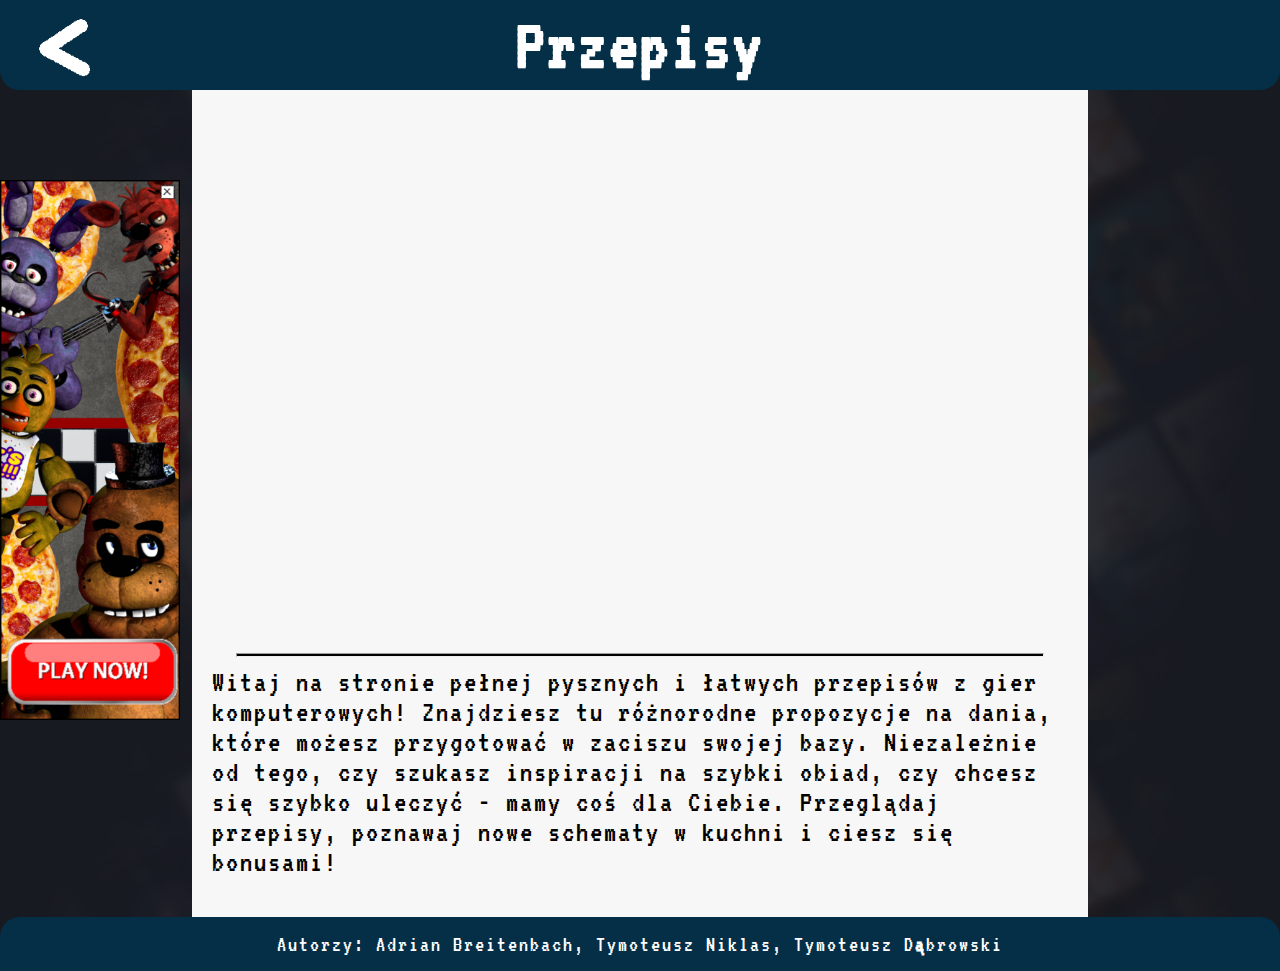
==== index.html @ 88f9d0df "Merge branch 'main' of https://github.com/Tymekh/Szm3gle-Recipes" ====
<!DOCTYPE html>
<html lang="pl">
<head>
    <meta charset="UTF-8">
    <meta name="viewport" content="width=device-width, initial-scale=1.0">
    <link rel="stylesheet" href="style.css">
    <title class="title">Przepisy</title>
    <link rel="preconnect" href="https://fonts.googleapis.com">
    <link rel="preconnect" href="https://fonts.gstatic.com" crossorigin>
    <link href="https://fonts.googleapis.com/css2?family=VT323&display=swap" rel="stylesheet">
    <link rel="icon" type="image/x-icon" href="./obrazy/favicon.png">
</head>
<body>
    <header>
        <img onclick="back();" src="./obrazy/back.png" class="back">
        <h1 class="title">Przepisy</h1>
    </header>
    <main class="index-main">
        <div class="gry-container">

        </div>
        <hr style="width: 90%;height: 2px; background-color: black;">
        <p class="opis">
            Witaj na stronie pełnej pysznych i łatwych przepisów z gier komputerowych! Znajdziesz tu różnorodne propozycje na dania, które możesz przygotować w zaciszu swojej bazy. Niezależnie od tego, czy szukasz inspiracji na szybki obiad, czy chcesz się szybko uleczyć - mamy coś dla Ciebie. Przeglądaj przepisy, poznawaj nowe schematy w kuchni i ciesz się bonusami!
        </p>
    </main>
    <footer>
        <p>Autorzy: <span onclick="theFunny()">Adrian Breitenbach</span>, Tymoteusz Niklas, Tymoteusz D<strong>ą</strong>browski</p>
    </footer>
    <nav onclick="window.open('https://silent-hunter7.github.io/PiecNocyUFryderyka/', '_blank');" class="ad"></nav>
</body>
</html>
<script src="script.js"></script>
<script src="the-funny/the-funny.js"></script>
---- style.css ----
*{
    font-family: VT323;
    letter-spacing: 2px;
}
  
body{
    margin: 0;
    background-image: url("./obrazy/tlo.jpg");
    background-size: contain;
    /* background-repeat: no-repeat; */
}
h3{
    display: inline-block;
}
header{
    color: white;
    display: flex;
    justify-content: center;
    align-items: center;
    height: 10vh;
    font-size: 4vh;
    width: 100%;
    background-color: rgb(5, 47, 71);
    border-radius: 0px 0px 20px 20px;
}
main{
    background-color: rgb(247, 247, 247);
    width: 70%;
    margin: auto;
    margin-top: 0;
    padding-top: 40px;
    padding-bottom: 40px;
    min-height: calc(84vh - 80px);
}
footer{
    position: static;
    bottom: 0px;
    background-color: rgb(5, 47, 71);
    width: 100%;
    height: 6vh;
    border-radius: 20px 20px 0px 0px;
    display: flex;
    justify-content: center;
    align-items: center;
    color: white;
    font-size: 2.5vh;
}
.gry-container{
    width: calc(100% - 2vh);
    display: flex;
    flex-direction: column;
    flex-wrap: wrap;
    height: 55vh;
    justify-content: space-evenly;
    align-items: center;
    margin: 20px 1vh 0 1vh;
}

.gry{
    background-position-x: center;
    background-position-y: center;
    background-size: 100% 100%; 
    background-repeat: no-repeat;
    filter: grayscale(100%);
    border-radius: 10px;
    cursor: pointer;
    margin: 10px;
    transition: filter 0.4s;
    height: 20vh;
    width: 16vw;
    margin-top: 0.5vw;
    margin-bottom: 0.5vw;
    box-shadow: 0px 4px 8px rgba(0, 0, 0, 0.2);
    transition: transform 0.3s ease, box-shadow 0.3s ease;
}
.gry:hover{
    transform: scale(1.05);
    box-shadow: 0px 8px 16px rgba(0, 0, 0, 0.3);
    filter: grayscale(0%);
}
.item{
    height: 20vh;
    margin: 40px;
    margin-top: 0px;
    background-color: cornflowerblue;
    border-radius: 10px;
    cursor: pointer;
}
.item img{
    height: calc(20vh - 40px);
    float: left;
    clear: none;
    /* image-rendering: optimizeQuality; */
    background-color: beige;
    padding: 10px;
    border-radius: 10px;
    margin: 10px;

}
.item-text-container{
    float: left;
    margin-left: 20px;
    max-width: 70%;
}
.item-text-container p{
    /* max-width: 50%; */
    font-size: 1.25em;
    /* overflow: hidden; */
}
.item-food{
    height: 60vh;
    margin: 40px;
    margin-top: 0px;
    background-color: cornflowerblue;
    border-radius: 10px;
}
.item-food img{
    height: 70%;
    float: left;
    clear: none;
}
.item-food p{
    max-width: 70%;
}
.danie-text-container{
    float: left;
    margin-left: 20px;
    max-width: 60%;
}
p{
    margin: 0;
}
a{
    padding-left: 40px;
    padding-right: 40px;
    color: black;
    font-style: normal;
}
/* img{
    height: 100px;
    width: 100px;
} */
 .ad{
    position: absolute;
    left: 0vh;
    top: 20vh;
    width: 20vh;
    height: 60vh;
    background-image:url(./obrazy/ad.png);
    background-size: contain;
    cursor: pointer;
 }
 .back{
    position: fixed;
    left: 20px;
    width: calc(10vh - 14px);
    height: calc(10vh - 14px);
    z-index: 69;
    cursor: pointer;
    background-color: rgb(5, 47, 71);
    padding: 7px;
    border-radius: 10px;
 }
.obraz{
    background-color: beige;
    padding: 10px;
    border-radius: 10px;
    margin: 10px;
}
.opis{
    margin-left: 20px;
    margin-right: 20px;
    margin-top: 10px;
    font-size: 1.9em;
}







.obracanie{
    animation: obracanie infinite 1s linear;
}
.skalowanie{
    animation: skalowanie infinite 1s linear;
}
.znikanie{
    animation: znikanie 0.75s linear;
}
@keyframes obracanie {
    from {transform: rotate(0deg) scale(1)}
    50% {transform: rotate(180deg) scale(3)}
    to {transform: rotate(360deg) scale(1)}
}
@keyframes skalowanie {
    from {transform: scaleX(1) scaleY(3);}
    50% {transform: scaleX(3) scaleY(1);}
    to {transform: scaleX(1) scaleY(3);}
}
@keyframes znikanie {
    to {opacity: 0;}
}
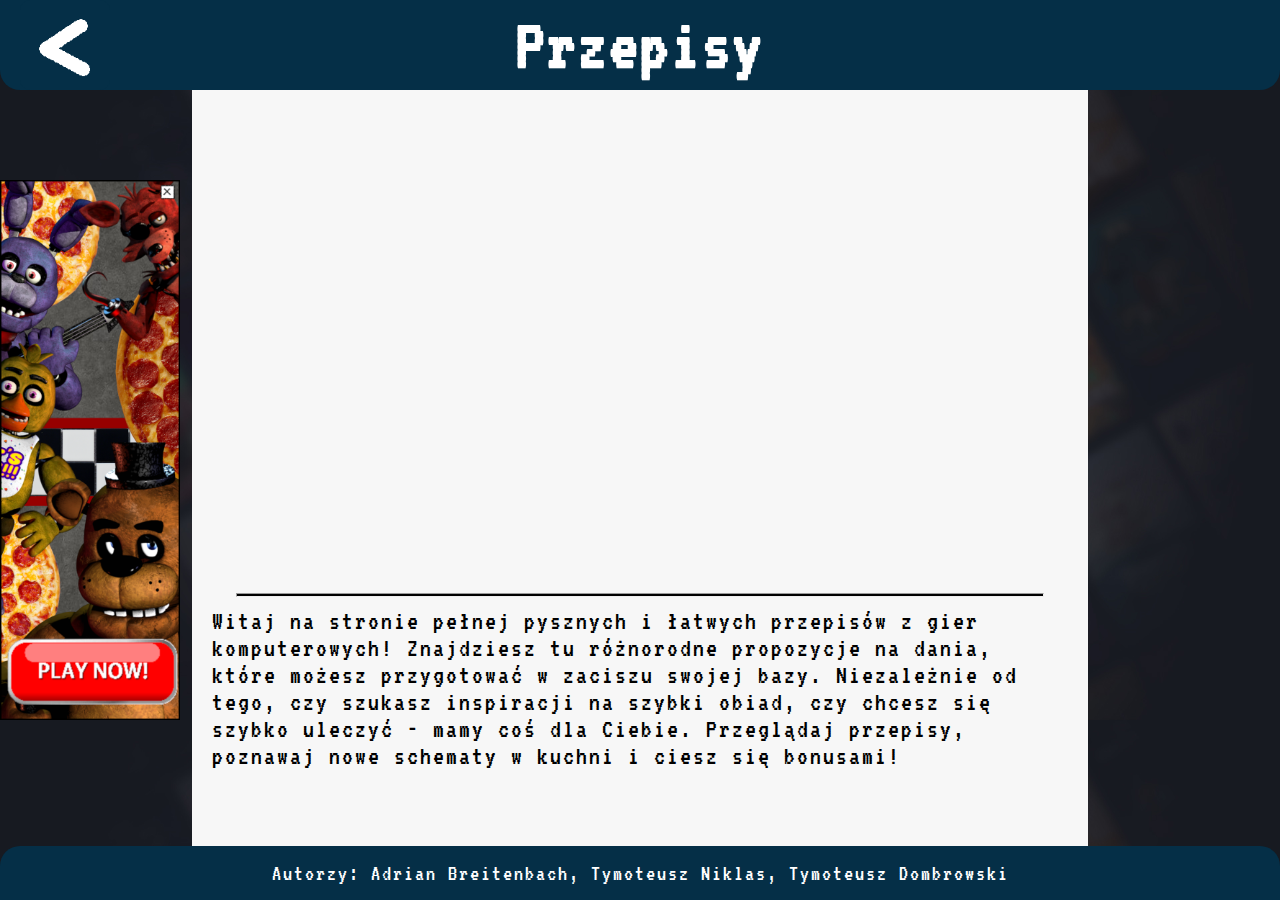
==== commit 851fa7f1: "NAJWAŻNIEJSZY UPDATE" ====
--- a/index.html
+++ b/index.html
@@ -25,7 +25,7 @@
         </p>
     </main>
     <footer>
-        <p>Autorzy: <span onclick="theFunny()">Adrian Breitenbach</span>, Tymoteusz Niklas, Tymoteusz D<strong>ą</strong>browski</p>
+        <p>Autorzy: <span onclick="theFunny()">Adrian Breitenbach</span>, Tymoteusz Niklas, Tymoteusz Dombrowski</p>
     </footer>
     <nav onclick="window.open('https://silent-hunter7.github.io/PiecNocyUFryderyka/', '_blank');" class="ad"></nav>
 </body>
--- a/style.css
+++ b/style.css
@@ -28,9 +28,7 @@
     width: 70%;
     margin: auto;
     margin-top: 0;
-    padding-top: 40px;
-    padding-bottom: 40px;
-    min-height: calc(84vh - 80px);
+    min-height: 84vh;
 }
 footer{
     position: static;
@@ -44,6 +42,7 @@
     align-items: center;
     color: white;
     font-size: 2.5vh;
+    min-height: calc(6vh - 8px);
 }
 .gry-container{
     width: calc(100% - 2vh);
@@ -53,9 +52,8 @@
     height: 55vh;
     justify-content: space-evenly;
     align-items: center;
-    margin: 20px 1vh 0 1vh;
-}
-
+    margin: 0 1vh 0 1vh;
+}
 .gry{
     background-position-x: center;
     background-position-y: center;
@@ -64,14 +62,14 @@
     filter: grayscale(100%);
     border-radius: 10px;
     cursor: pointer;
-    margin: 10px;
-    transition: filter 0.4s;
     height: 20vh;
     width: 16vw;
-    margin-top: 0.5vw;
-    margin-bottom: 0.5vw;
+    margin-top: 0.5vh;
+    margin-bottom: 0.5vh;
+    margin-left: 0.5vw;
+    margin-right: 0.5vw;
     box-shadow: 0px 4px 8px rgba(0, 0, 0, 0.2);
-    transition: transform 0.3s ease, box-shadow 0.3s ease;
+    transition: transform 0.3s ease, box-shadow 0.3s ease, filter 0.3s;
 }
 .gry:hover{
     transform: scale(1.05);
@@ -140,7 +138,7 @@
     height: 100px;
     width: 100px;
 } */
- .ad{
+.ad{
     position: absolute;
     left: 0vh;
     top: 20vh;
@@ -149,8 +147,8 @@
     background-image:url(./obrazy/ad.png);
     background-size: contain;
     cursor: pointer;
- }
- .back{
+}
+.back{
     position: fixed;
     left: 20px;
     width: calc(10vh - 14px);
@@ -160,7 +158,7 @@
     background-color: rgb(5, 47, 71);
     padding: 7px;
     border-radius: 10px;
- }
+}
 .obraz{
     background-color: beige;
     padding: 10px;
@@ -171,7 +169,8 @@
     margin-left: 20px;
     margin-right: 20px;
     margin-top: 10px;
-    font-size: 1.9em;
+    font-size: 3vh;
+    min-height: calc(10vh - 2vh);
 }
 
 
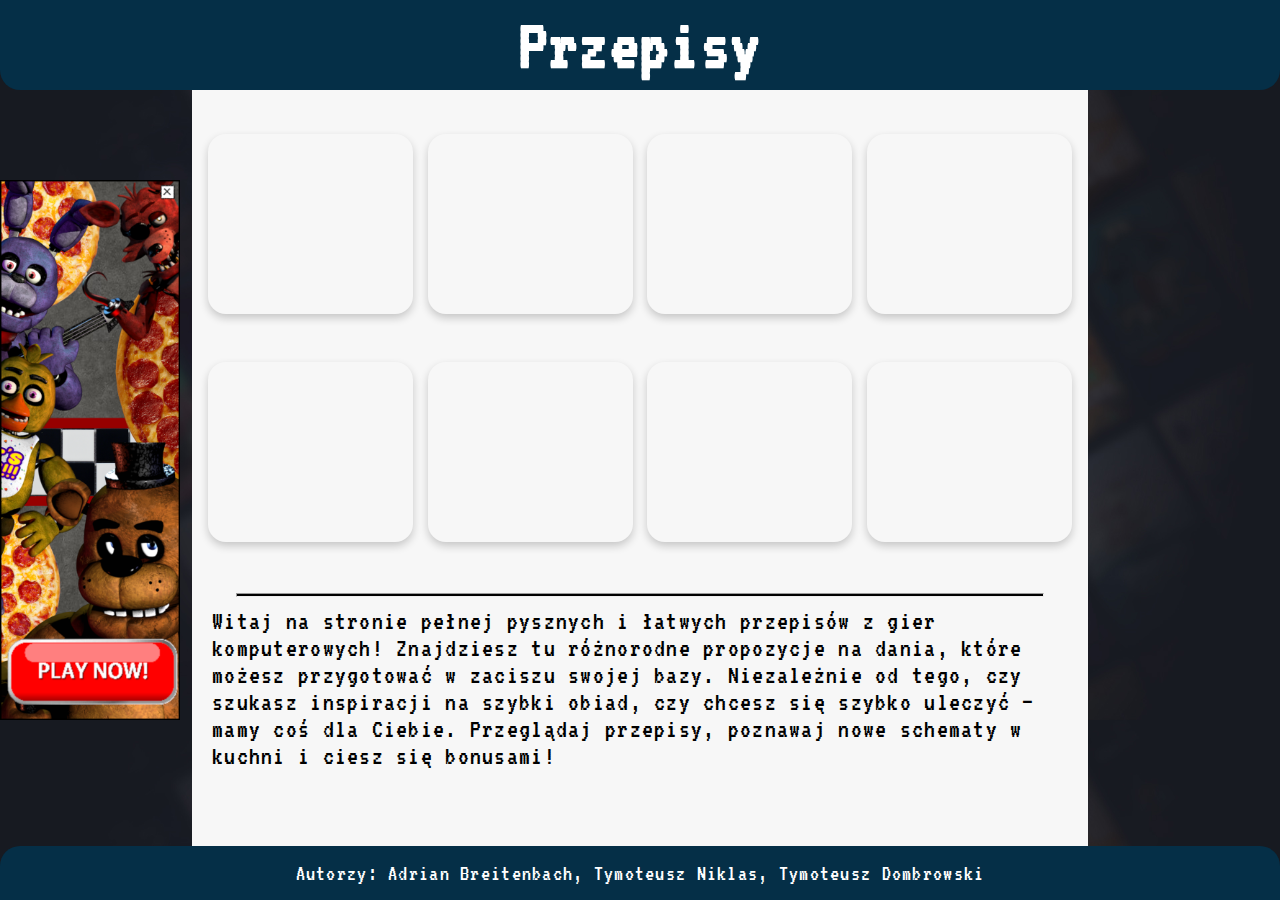
==== commit 2cc65448: "fetch(), letter-spacing na vw, zastąpiony back() na bezspośrednie wywołanie last()" ====
--- a/index.html
+++ b/index.html
@@ -12,14 +12,14 @@
 </head>
 <body>
     <header>
-        <img onclick="back();" src="./obrazy/back.png" class="back">
+        <img onclick="last();" src="./obrazy/back.png" class="back">
         <h1 class="title">Przepisy</h1>
     </header>
     <main class="index-main">
         <div class="gry-container">
 
         </div>
-        <hr style="width: 90%;height: 2px; background-color: black;">
+        <hr class="main-hr">
         <p class="opis">
             Witaj na stronie pełnej pysznych i łatwych przepisów z gier komputerowych! Znajdziesz tu różnorodne propozycje na dania, które możesz przygotować w zaciszu swojej bazy. Niezależnie od tego, czy szukasz inspiracji na szybki obiad, czy chcesz się szybko uleczyć - mamy coś dla Ciebie. Przeglądaj przepisy, poznawaj nowe schematy w kuchni i ciesz się bonusami!
         </p>
--- a/style.css
+++ b/style.css
@@ -1,6 +1,6 @@
 *{
     font-family: VT323;
-    letter-spacing: 2px;
+    letter-spacing: 0.1vw;
 }
   
 body{
@@ -60,7 +60,7 @@
     background-size: 100% 100%; 
     background-repeat: no-repeat;
     filter: grayscale(100%);
-    border-radius: 10px;
+    border-radius: 2vh;
     cursor: pointer;
     height: 20vh;
     width: 16vw;
@@ -158,6 +158,7 @@
     background-color: rgb(5, 47, 71);
     padding: 7px;
     border-radius: 10px;
+    visibility: hidden;
 }
 .obraz{
     background-color: beige;
@@ -172,6 +173,14 @@
     font-size: 3vh;
     min-height: calc(10vh - 2vh);
 }
+.main-hr{
+    width: 90%;
+    height: 0.3vh;
+    background-color: black;
+    border: 0;
+    margin-top: 0;
+    margin-bottom: 0;
+}
 
 
 
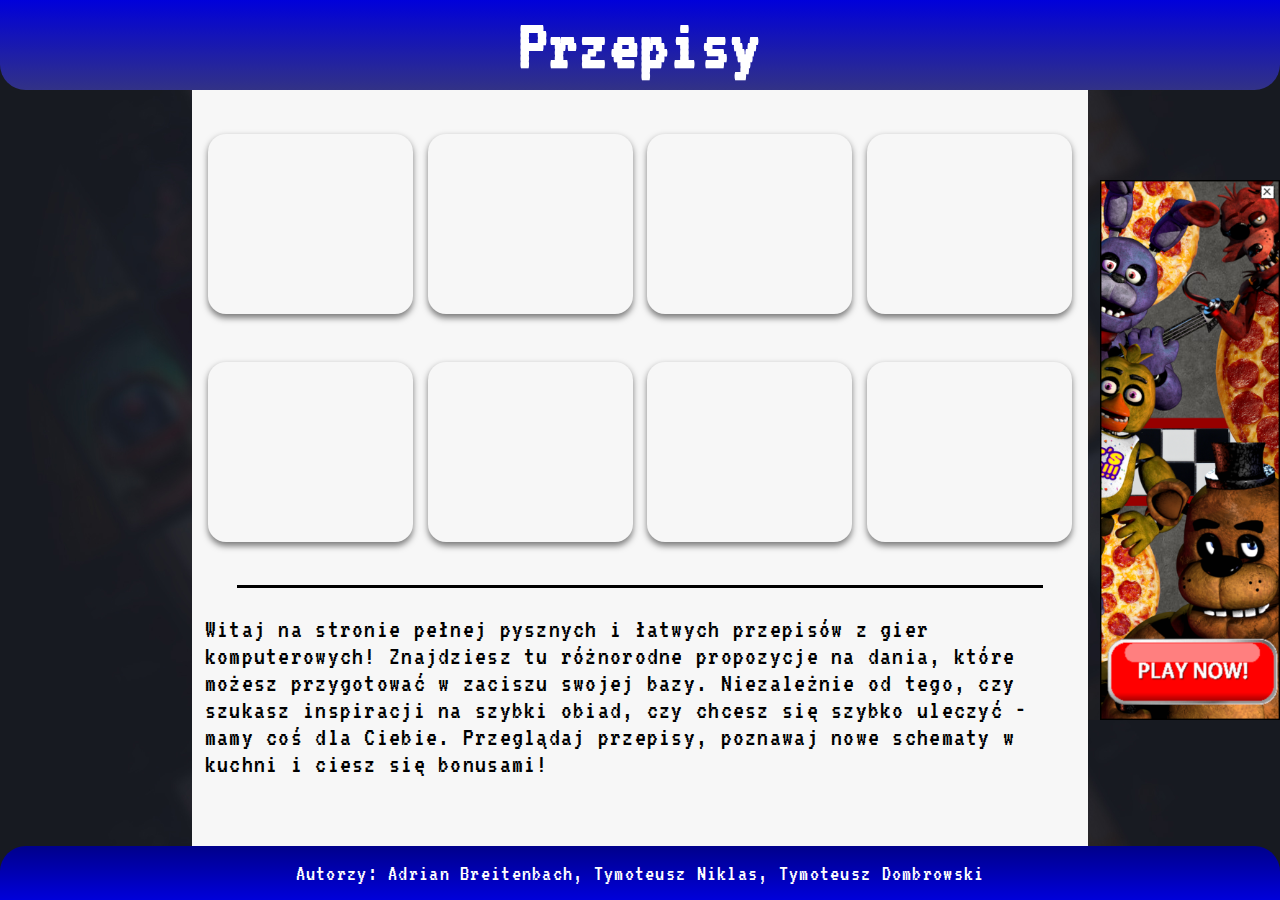
==== commit f916093f: "I forgor 💀" ====
--- a/index.html
+++ b/index.html
@@ -16,13 +16,7 @@
         <h1 class="title">Przepisy</h1>
     </header>
     <main class="index-main">
-        <div class="gry-container">
-
-        </div>
-        <hr class="main-hr">
-        <p class="opis">
-            Witaj na stronie pełnej pysznych i łatwych przepisów z gier komputerowych! Znajdziesz tu różnorodne propozycje na dania, które możesz przygotować w zaciszu swojej bazy. Niezależnie od tego, czy szukasz inspiracji na szybki obiad, czy chcesz się szybko uleczyć - mamy coś dla Ciebie. Przeglądaj przepisy, poznawaj nowe schematy w kuchni i ciesz się bonusami!
-        </p>
+        <!-- NIE TUTAJ, jak chcesz coś zmienić to zmień w script.js, funcja gameList()  -->
     </main>
     <footer>
         <p>Autorzy: <span onclick="theFunny()">Adrian Breitenbach</span>, Tymoteusz Niklas, Tymoteusz Dombrowski</p>
--- a/style.css
+++ b/style.css
@@ -20,8 +20,10 @@
     height: 10vh;
     font-size: 4vh;
     width: 100%;
-    background-color: rgb(5, 47, 71);
-    border-radius: 0px 0px 20px 20px;
+    /* background: linear-gradient(45deg, blue, red); */
+    background: linear-gradient(0, rgb(50, 50, 134), rgb(0, 0, 218));
+    /* background-color: rgb(5, 47, 71); */
+    border-radius: 0px 0px 2vw 2vw;
 }
 main{
     background-color: rgb(247, 247, 247);
@@ -34,9 +36,11 @@
     position: static;
     bottom: 0px;
     background-color: rgb(5, 47, 71);
+    /* background: linear-gradient(45deg, red, blue); */
+    background: linear-gradient(180deg, darkblue, rgb(0, 0, 218));
     width: 100%;
     height: 6vh;
-    border-radius: 20px 20px 0px 0px;
+    border-radius: 2vw 2vw 0px 0px;
     display: flex;
     justify-content: center;
     align-items: center;
@@ -68,12 +72,12 @@
     margin-bottom: 0.5vh;
     margin-left: 0.5vw;
     margin-right: 0.5vw;
-    box-shadow: 0px 4px 8px rgba(0, 0, 0, 0.2);
+    box-shadow: 0px 0.25vw 0.5vw rgba(0, 0, 0, 0.5);
     transition: transform 0.3s ease, box-shadow 0.3s ease, filter 0.3s;
 }
 .gry:hover{
     transform: scale(1.05);
-    box-shadow: 0px 8px 16px rgba(0, 0, 0, 0.3);
+    box-shadow: 0px 8px 16px rgba(0, 0, 0, 0.55);
     filter: grayscale(0%);
 }
 .item{
@@ -83,6 +87,7 @@
     background-color: cornflowerblue;
     border-radius: 10px;
     cursor: pointer;
+    box-shadow: 0px 4px 8px rgba(0, 0, 0, 0.5);
 }
 .item img{
     height: calc(20vh - 40px);
@@ -93,7 +98,7 @@
     padding: 10px;
     border-radius: 10px;
     margin: 10px;
-
+    box-shadow: 0px 4px 8px rgba(0, 0, 0, 0.5);
 }
 .item-text-container{
     float: left;
@@ -116,6 +121,7 @@
     height: 70%;
     float: left;
     clear: none;
+    box-shadow: 0px 4px 8px rgba(0, 0, 0, 0.7);
 }
 .item-food p{
     max-width: 70%;
@@ -124,6 +130,7 @@
     float: left;
     margin-left: 20px;
     max-width: 60%;
+    font-size: 2vh;
 }
 p{
     margin: 0;
@@ -140,7 +147,7 @@
 } */
 .ad{
     position: absolute;
-    left: 0vh;
+    right: 0vh;
     top: 20vh;
     width: 20vh;
     height: 60vh;
@@ -155,7 +162,7 @@
     height: calc(10vh - 14px);
     z-index: 69;
     cursor: pointer;
-    background-color: rgb(5, 47, 71);
+    background-attachment: fixed;
     padding: 7px;
     border-radius: 10px;
     visibility: hidden;
@@ -167,11 +174,10 @@
     margin: 10px;
 }
 .opis{
-    margin-left: 20px;
-    margin-right: 20px;
-    margin-top: 10px;
+    margin-left: 1vw;
+    margin-right: 1vw;
     font-size: 3vh;
-    min-height: calc(10vh - 2vh);
+    min-height: calc(10vh - 2vh);   
 }
 .main-hr{
     width: 90%;
@@ -179,7 +185,7 @@
     background-color: black;
     border: 0;
     margin-top: 0;
-    margin-bottom: 0;
+    margin-bottom: 3vh;
 }
 
 
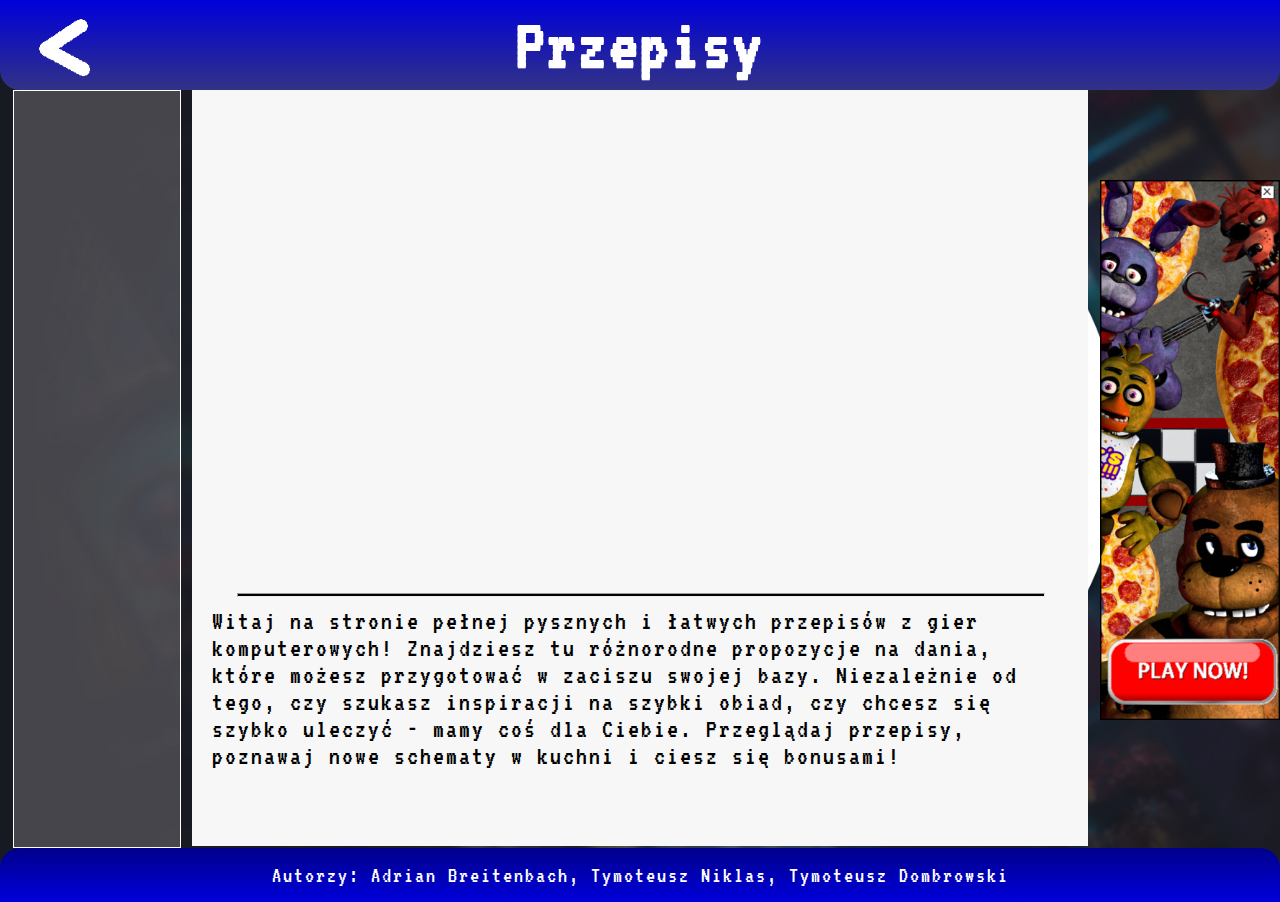
==== commit 7871bba0: "panel filtracji" ====
--- a/index.html
+++ b/index.html
@@ -12,11 +12,20 @@
 </head>
 <body>
     <header>
-        <img onclick="last();" src="./obrazy/back.png" class="back">
+        <img onclick="back();" src="./obrazy/back.png" class="back">
         <h1 class="title">Przepisy</h1>
     </header>
+    <aside class="filtry">
+
+    </aside>
     <main class="index-main">
-        <!-- NIE TUTAJ, jak chcesz coś zmienić to zmień w script.js, funcja gameList()  -->
+        <div class="gry-container">
+
+        </div>
+        <hr style="width: 90%;height: 2px; background-color: black;">
+        <p class="opis">
+            Witaj na stronie pełnej pysznych i łatwych przepisów z gier komputerowych! Znajdziesz tu różnorodne propozycje na dania, które możesz przygotować w zaciszu swojej bazy. Niezależnie od tego, czy szukasz inspiracji na szybki obiad, czy chcesz się szybko uleczyć - mamy coś dla Ciebie. Przeglądaj przepisy, poznawaj nowe schematy w kuchni i ciesz się bonusami!
+        </p>
     </main>
     <footer>
         <p>Autorzy: <span onclick="theFunny()">Adrian Breitenbach</span>, Tymoteusz Niklas, Tymoteusz Dombrowski</p>
--- a/style.css
+++ b/style.css
@@ -1,12 +1,13 @@
 *{
     font-family: VT323;
-    letter-spacing: 0.1vw;
+    letter-spacing: 2px;
 }
   
 body{
     margin: 0;
     background-image: url("./obrazy/tlo.jpg");
-    background-size: contain;
+    background-size: cover;
+    background-attachment: fixed;
     /* background-repeat: no-repeat; */
 }
 h3{
@@ -23,7 +24,7 @@
     /* background: linear-gradient(45deg, blue, red); */
     background: linear-gradient(0, rgb(50, 50, 134), rgb(0, 0, 218));
     /* background-color: rgb(5, 47, 71); */
-    border-radius: 0px 0px 2vw 2vw;
+    border-radius: 0px 0px 20px 20px;
 }
 main{
     background-color: rgb(247, 247, 247);
@@ -31,6 +32,15 @@
     margin: auto;
     margin-top: 0;
     min-height: 84vh;
+}
+aside{
+    float: left;
+    width: 13%;
+    min-height: 84vh;
+    background-color: rgba(257, 247, 247, 0.2);
+    margin-left: 1%;
+    margin-right: 1%;
+    border: 1px white solid;
 }
 footer{
     position: static;
@@ -40,7 +50,7 @@
     background: linear-gradient(180deg, darkblue, rgb(0, 0, 218));
     width: 100%;
     height: 6vh;
-    border-radius: 2vw 2vw 0px 0px;
+    border-radius: 20px 20px 0px 0px;
     display: flex;
     justify-content: center;
     align-items: center;
@@ -72,7 +82,7 @@
     margin-bottom: 0.5vh;
     margin-left: 0.5vw;
     margin-right: 0.5vw;
-    box-shadow: 0px 0.25vw 0.5vw rgba(0, 0, 0, 0.5);
+    box-shadow: 0px 4px 8px rgba(0, 0, 0, 0.5);
     transition: transform 0.3s ease, box-shadow 0.3s ease, filter 0.3s;
 }
 .gry:hover{
@@ -87,7 +97,6 @@
     background-color: cornflowerblue;
     border-radius: 10px;
     cursor: pointer;
-    box-shadow: 0px 4px 8px rgba(0, 0, 0, 0.5);
 }
 .item img{
     height: calc(20vh - 40px);
@@ -98,7 +107,7 @@
     padding: 10px;
     border-radius: 10px;
     margin: 10px;
-    box-shadow: 0px 4px 8px rgba(0, 0, 0, 0.5);
+    box-shadow: 3px 4px 8px rgba(0, 0, 0, 0.5);
 }
 .item-text-container{
     float: left;
@@ -121,7 +130,7 @@
     height: 70%;
     float: left;
     clear: none;
-    box-shadow: 0px 4px 8px rgba(0, 0, 0, 0.7);
+    box-shadow: 0px 8px 10px rgba(0, 0, 0, 0.7);
 }
 .item-food p{
     max-width: 70%;
@@ -165,7 +174,6 @@
     background-attachment: fixed;
     padding: 7px;
     border-radius: 10px;
-    visibility: hidden;
 }
 .obraz{
     background-color: beige;
@@ -174,18 +182,11 @@
     margin: 10px;
 }
 .opis{
-    margin-left: 1vw;
-    margin-right: 1vw;
+    margin-left: 20px;
+    margin-right: 20px;
+    margin-top: 10px;
     font-size: 3vh;
-    min-height: calc(10vh - 2vh);   
-}
-.main-hr{
-    width: 90%;
-    height: 0.3vh;
-    background-color: black;
-    border: 0;
-    margin-top: 0;
-    margin-bottom: 3vh;
+    min-height: calc(10vh - 2vh);
 }
 
 
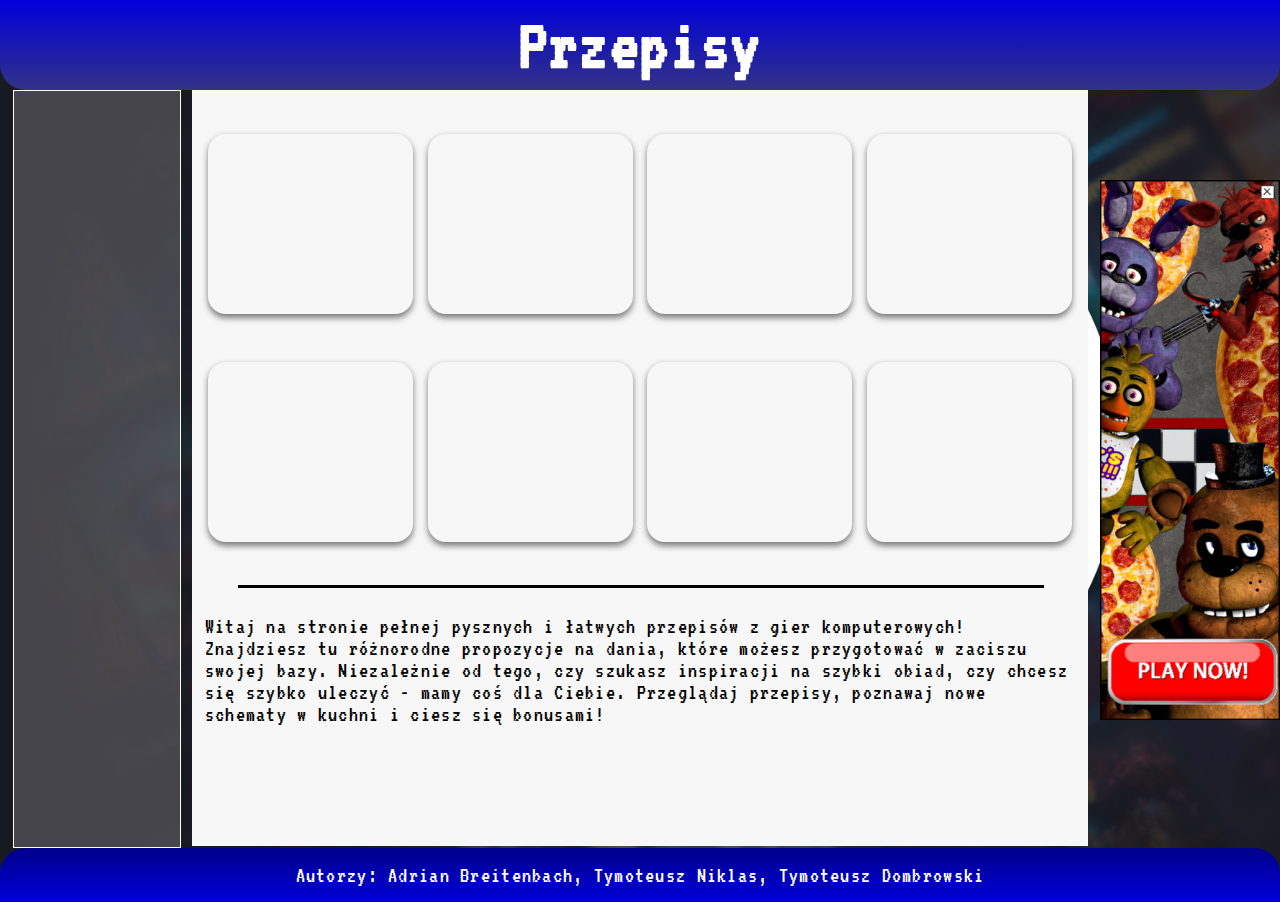
==== commit a0576d58: "Merge branch 'main' of https://github.com/Tymekh/Szm3gle-Recipes" ====
--- a/index.html
+++ b/index.html
@@ -12,20 +12,14 @@
 </head>
 <body>
     <header>
-        <img onclick="back();" src="./obrazy/back.png" class="back">
+        <img onclick="last();" src="./obrazy/back.png" class="back">
         <h1 class="title">Przepisy</h1>
     </header>
     <aside class="filtry">
 
     </aside>
     <main class="index-main">
-        <div class="gry-container">
-
-        </div>
-        <hr style="width: 90%;height: 2px; background-color: black;">
-        <p class="opis">
-            Witaj na stronie pełnej pysznych i łatwych przepisów z gier komputerowych! Znajdziesz tu różnorodne propozycje na dania, które możesz przygotować w zaciszu swojej bazy. Niezależnie od tego, czy szukasz inspiracji na szybki obiad, czy chcesz się szybko uleczyć - mamy coś dla Ciebie. Przeglądaj przepisy, poznawaj nowe schematy w kuchni i ciesz się bonusami!
-        </p>
+        <!-- NIE TUTAJ, jak chcesz coś zmienić to zmień w script.js, funcja gameList()  -->
     </main>
     <footer>
         <p>Autorzy: <span onclick="theFunny()">Adrian Breitenbach</span>, Tymoteusz Niklas, Tymoteusz Dombrowski</p>
--- a/style.css
+++ b/style.css
@@ -1,6 +1,6 @@
 *{
     font-family: VT323;
-    letter-spacing: 2px;
+    letter-spacing: 0.1vw;
 }
   
 body{
@@ -24,7 +24,7 @@
     /* background: linear-gradient(45deg, blue, red); */
     background: linear-gradient(0, rgb(50, 50, 134), rgb(0, 0, 218));
     /* background-color: rgb(5, 47, 71); */
-    border-radius: 0px 0px 20px 20px;
+    border-radius: 0px 0px 2vw 2vw;
 }
 main{
     background-color: rgb(247, 247, 247);
@@ -50,7 +50,7 @@
     background: linear-gradient(180deg, darkblue, rgb(0, 0, 218));
     width: 100%;
     height: 6vh;
-    border-radius: 20px 20px 0px 0px;
+    border-radius: 2vw 2vw 0px 0px;
     display: flex;
     justify-content: center;
     align-items: center;
@@ -82,7 +82,7 @@
     margin-bottom: 0.5vh;
     margin-left: 0.5vw;
     margin-right: 0.5vw;
-    box-shadow: 0px 4px 8px rgba(0, 0, 0, 0.5);
+    box-shadow: 0px 0.25vw 0.5vw rgba(0, 0, 0, 0.5);
     transition: transform 0.3s ease, box-shadow 0.3s ease, filter 0.3s;
 }
 .gry:hover{
@@ -174,6 +174,7 @@
     background-attachment: fixed;
     padding: 7px;
     border-radius: 10px;
+    visibility: hidden;
 }
 .obraz{
     background-color: beige;
@@ -182,11 +183,18 @@
     margin: 10px;
 }
 .opis{
-    margin-left: 20px;
-    margin-right: 20px;
-    margin-top: 10px;
-    font-size: 3vh;
-    min-height: calc(10vh - 2vh);
+    margin-left: 1vw;
+    margin-right: 1vw;
+    font-size: 1.75vw;
+    min-height: calc(10vh - 2vh);   
+}
+.main-hr{
+    width: 90%;
+    height: 0.3vh;
+    background-color: black;
+    border: 0;
+    margin-top: 0;
+    margin-bottom: 3vh;
 }
 
 
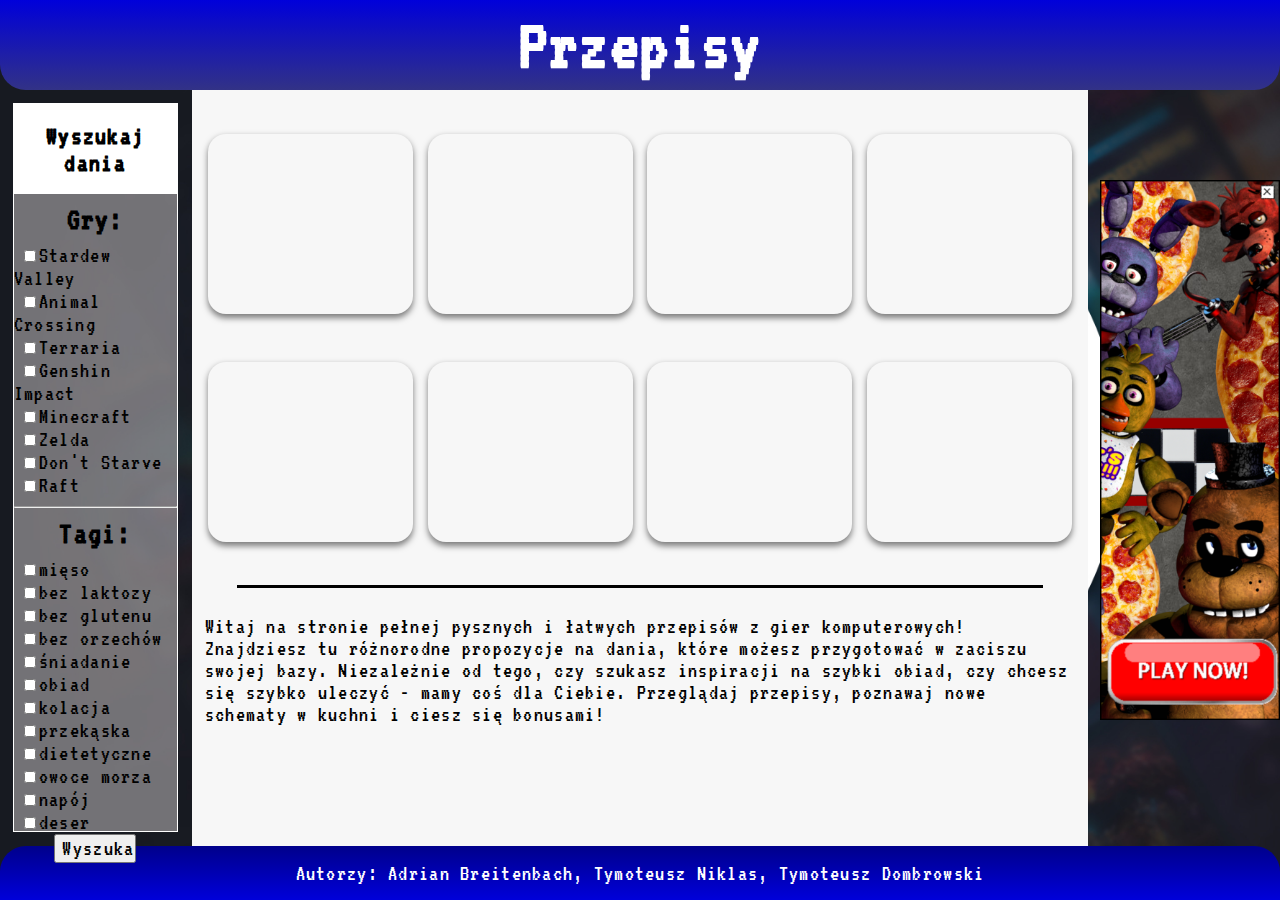
==== commit f4532630: "Dodano prototyp bloku wyszukiwania" ====
--- a/index.html
+++ b/index.html
@@ -16,7 +16,10 @@
         <h1 class="title">Przepisy</h1>
     </header>
     <aside class="filtry">
-
+        <h1>Wyszukaj dania</h1>
+        <form id="wyszukiwanie">
+            
+        </form>
     </aside>
     <main class="index-main">
         <!-- NIE TUTAJ, jak chcesz coś zmienić to zmień w script.js, funcja gameList()  -->
--- a/style.css
+++ b/style.css
@@ -35,12 +35,42 @@
 }
 aside{
     float: left;
-    width: 13%;
-    min-height: 84vh;
-    background-color: rgba(257, 247, 247, 0.2);
-    margin-left: 1%;
-    margin-right: 1%;
-    border: 1px white solid;
+    width: calc(13% - 0.4vh);
+    height: calc(84vh - 0.4vh - 2vw);
+    background-color: rgba(257, 247, 247, 0.4);
+    margin: 1vw;
+    border: 0.2vh white solid;
+}
+aside > h1{
+    text-align: center;
+    background-color: white;
+    margin: 0;
+    font-size: 3vh;
+    padding: 2vh;
+}
+#wyszukiwanie{
+    width: 100%;
+}
+#wyszukiwanie > h1{
+    width: 100%;
+    text-align: center;
+    margin: 1vh 0 1vh 0;
+}
+#wyszukiwanie > hr{
+    margin: 1vh 0 0 0;
+}
+#wyszukiwanie > label{
+    font-size: 2.5vh;
+    margin-left: 0.5vw;
+}
+#wyszukiwanie > label > input[type=checkbox]{
+    width: 1.3vh;
+    height: 1.3vh;
+}
+#wyszukiwanie > input[type=button]{
+    width: 50%;
+    margin: 0 25% 0 25%;
+    font-size: 2.5vh;
 }
 footer{
     position: static;
@@ -92,11 +122,14 @@
 }
 .item{
     height: 20vh;
-    margin: 40px;
-    margin-top: 0px;
+    margin: 3vh;
+    margin-top: 0;
     background-color: cornflowerblue;
     border-radius: 10px;
     cursor: pointer;
+}
+.item:last-child{
+    margin-bottom: 0;
 }
 .item img{
     height: calc(20vh - 40px);
@@ -111,7 +144,7 @@
 }
 .item-text-container{
     float: left;
-    margin-left: 20px;
+    margin-left: 3vh;
     max-width: 70%;
 }
 .item-text-container p{
@@ -210,7 +243,7 @@
     animation: skalowanie infinite 1s linear;
 }
 .znikanie{
-    animation: znikanie 0.75s linear;
+    animation: znikanie 0.75s ease-in;
 }
 @keyframes obracanie {
     from {transform: rotate(0deg) scale(1)}
@@ -223,5 +256,6 @@
     to {transform: scaleX(1) scaleY(3);}
 }
 @keyframes znikanie {
+    from {opacity: 1;}
     to {opacity: 0;}
 }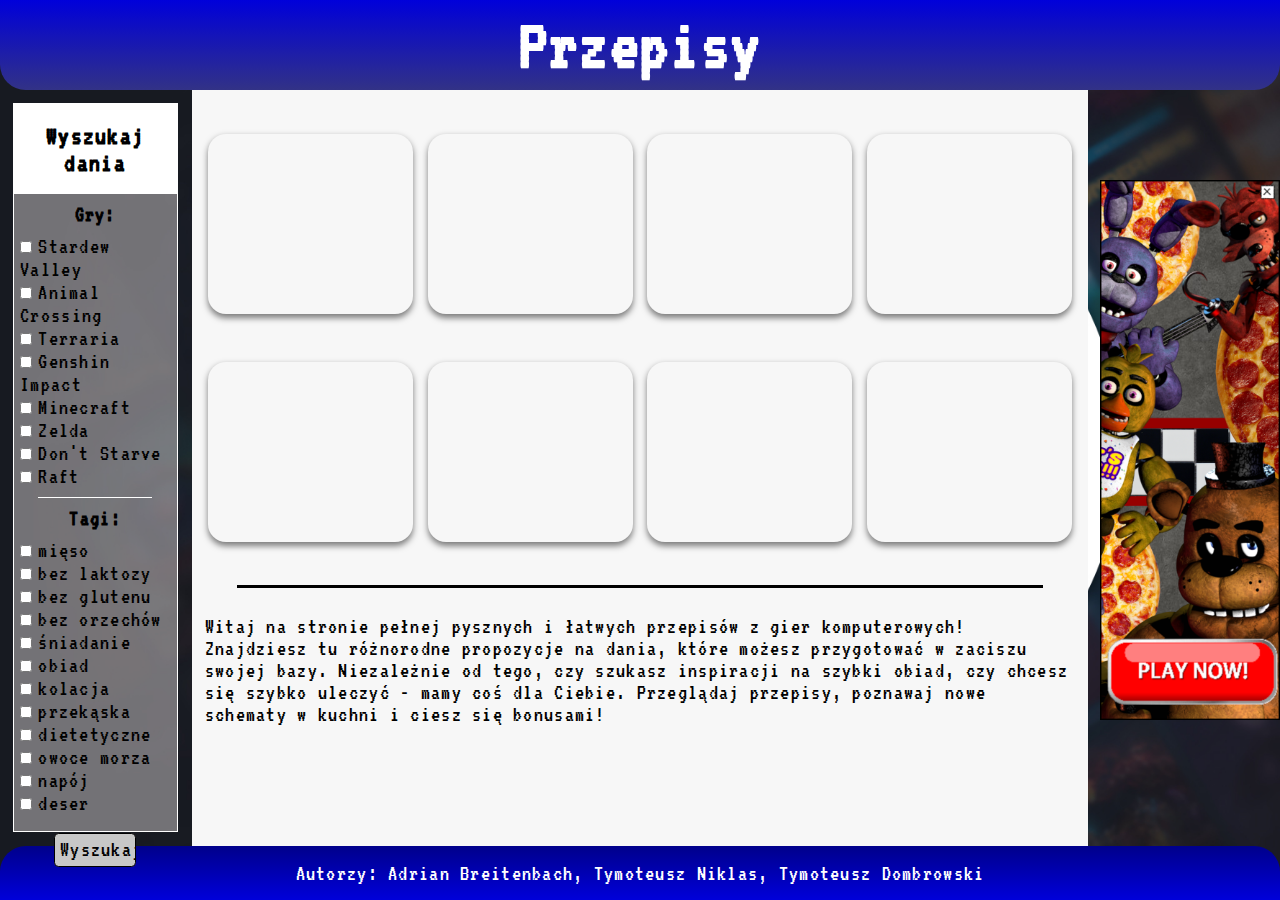
==== commit ce1ff922: "pusty wynik" ====
--- a/index.html
+++ b/index.html
@@ -18,7 +18,7 @@
     <aside class="filtry">
         <h1>Wyszukaj dania</h1>
         <form id="wyszukiwanie">
-            
+
         </form>
     </aside>
     <main class="index-main">
--- a/style.css
+++ b/style.css
@@ -39,38 +39,47 @@
     height: calc(84vh - 0.4vh - 2vw);
     background-color: rgba(257, 247, 247, 0.4);
     margin: 1vw;
-    border: 0.2vh white solid;
-}
+    border: 0.2vh white solid;}
 aside > h1{
     text-align: center;
     background-color: white;
     margin: 0;
     font-size: 3vh;
-    padding: 2vh;
-}
+    padding: 2vh;}
 #wyszukiwanie{
     width: 100%;
 }
 #wyszukiwanie > h1{
     width: 100%;
     text-align: center;
+    font-size: 2.5vh;
     margin: 1vh 0 1vh 0;
 }
 #wyszukiwanie > hr{
-    margin: 1vh 0 0 0;
+    margin: 1vh auto 0 auto;
+    width: 70%;
+    border: 0;
+    height: 0.1vh;
+    background-color: white;
 }
 #wyszukiwanie > label{
     font-size: 2.5vh;
     margin-left: 0.5vw;
+    display: block;
 }
 #wyszukiwanie > label > input[type=checkbox]{
     width: 1.3vh;
     height: 1.3vh;
+    margin: 0 0.5vw 0 0;
 }
 #wyszukiwanie > input[type=button]{
     width: 50%;
-    margin: 0 25% 0 25%;
-    font-size: 2.5vh;
+    margin: 2vh 25% 0 25%;
+    padding: 0.5vh;
+    font-size: 2.5vh;
+    border-radius: 0.5vh;
+    border: 0.2vh black solid;
+    background-color: rgb(199, 199, 199);
 }
 footer{
     position: static;
@@ -125,54 +134,60 @@
     margin: 3vh;
     margin-top: 0;
     background-color: cornflowerblue;
-    border-radius: 10px;
+    border-radius: 1vw;
     cursor: pointer;
 }
 .item:last-child{
     margin-bottom: 0;
 }
 .item img{
-    height: calc(20vh - 40px);
+    height: calc(20vh - 4vw);
     float: left;
     clear: none;
-    /* image-rendering: optimizeQuality; */
+    /* image-rendering: pixelated; */
+/*  /\/\/\/\/\/\/\/\/\/\/\/\/\/\ poprawia pikselowe obrazki, ale nie pikselowe są wtedy brzydkie */
     background-color: beige;
-    padding: 10px;
-    border-radius: 10px;
-    margin: 10px;
-    box-shadow: 3px 4px 8px rgba(0, 0, 0, 0.5);
+    padding: 1vw;
+    border-radius: 1vw;
+    margin: 1vw;
+    box-shadow: 0.3vw 0.4vw 0.8vw rgba(0, 0, 0, 0.5);
 }
 .item-text-container{
     float: left;
-    margin-left: 3vh;
+    margin-left: 2vw;
     max-width: 70%;
 }
 .item-text-container p{
     /* max-width: 50%; */
-    font-size: 1.25em;
+    font-size: 1.4vw;
     /* overflow: hidden; */
 }
 .item-food{
-    height: 60vh;
-    margin: 40px;
+    width: 66vw;
+    height: 70vh;
+    /* margin: 40px; */
+    margin-left: auto;
+    margin-right: auto;
     margin-top: 0px;
     background-color: cornflowerblue;
-    border-radius: 10px;
+    border-radius: 1.5vw;
 }
 .item-food img{
-    height: 70%;
+    /* height: 70%; */
+    max-width: 40vh;
+    width: -webkit-fill-available;
     float: left;
     clear: none;
-    box-shadow: 0px 8px 10px rgba(0, 0, 0, 0.7);
+    box-shadow: 0px 1vw 1.2vw rgba(0, 0, 0, 0.7);
 }
 .item-food p{
     max-width: 70%;
 }
 .danie-text-container{
     float: left;
-    margin-left: 20px;
+    margin-left: 2vw;
     max-width: 60%;
-    font-size: 2vh;
+    font-size: 3vh;
 }
 p{
     margin: 0;
@@ -199,21 +214,21 @@
 }
 .back{
     position: fixed;
-    left: 20px;
-    width: calc(10vh - 14px);
-    height: calc(10vh - 14px);
+    left: 2vw;
+    width: calc(10vh - 1.2vw);
+    height: calc(10vh - 1.2vw);
     z-index: 69;
     cursor: pointer;
     background-attachment: fixed;
-    padding: 7px;
-    border-radius: 10px;
+    padding: 1.2vw;
+    border-radius: 1.5vw;
     visibility: hidden;
 }
 .obraz{
     background-color: beige;
-    padding: 10px;
-    border-radius: 10px;
-    margin: 10px;
+    padding: 1vw;
+    border-radius: 1vw;
+    margin: 1vw;
 }
 .opis{
     margin-left: 1vw;
@@ -229,8 +244,31 @@
     margin-top: 0;
     margin-bottom: 3vh;
 }
-
-
+hr{
+    border: 0;
+    height: 0.1vh;
+    background-color: white;
+}
+h2{
+    font-size: 2.5vw;
+    margin-top: 2.5vh;
+    margin-bottom: 1vh;
+}
+.pusty-wynik{
+    display: flex;
+    flex-direction: column;
+    align-items: center;
+    justify-content: center;
+    flex-wrap: wrap;
+    font-size: 3vh;
+    height: 60vh;
+} 
+.pusty-wynik img{
+    max-height: 50vh;
+}
+.pusty-wynik p{
+    padding-bottom: 5vh;
+}
 
 
 
